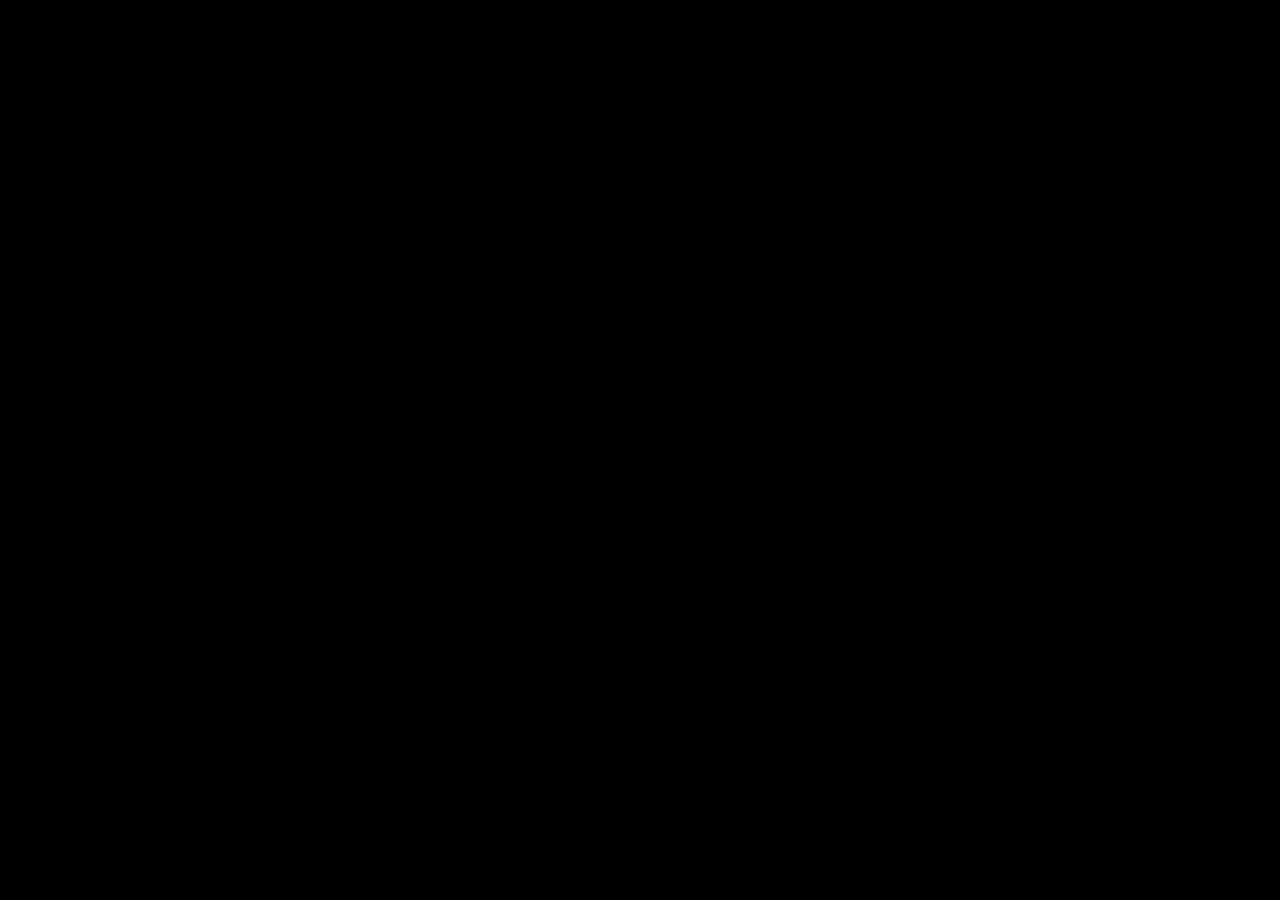
==== archived/games/spdoom/index.html @ a8aa9b37 "doom" ====
<!doctype html>
<html lang="en-us">
	<head>
		<meta charset="utf-8">
		<meta http-equiv="Content-Type" content="text/html; charset=utf-8">
		<title>DOOM</title>
		<style type="text/css">
			html, body, #jsdos {
		        width: 100%;
		        height: 100%;
		        margin: 0;
		        padding: 0;
         	}
			body {background-color:black;}			
			p {color:white;}		
		</style>
		<script src="https://js-dos.com/v7/build/releases/latest/js-dos/js-dos.js"></script>
        <link href="https://js-dos.com/v7/build/releases/latest/js-dos/js-dos.css" rel="stylesheet">
	</head>
	<body>
		<div id="jsdos" />
        <script>
         emulators.pathPrefix = "https://js-dos.com/v7/build/releases/latest/js-dos/";
         Dos(document.getElementById("jsdos")).run("http://speccy.maril.dev/archived/games/SpDOOM/DOOM.jsdos");
        </script>
	</body>
</html>
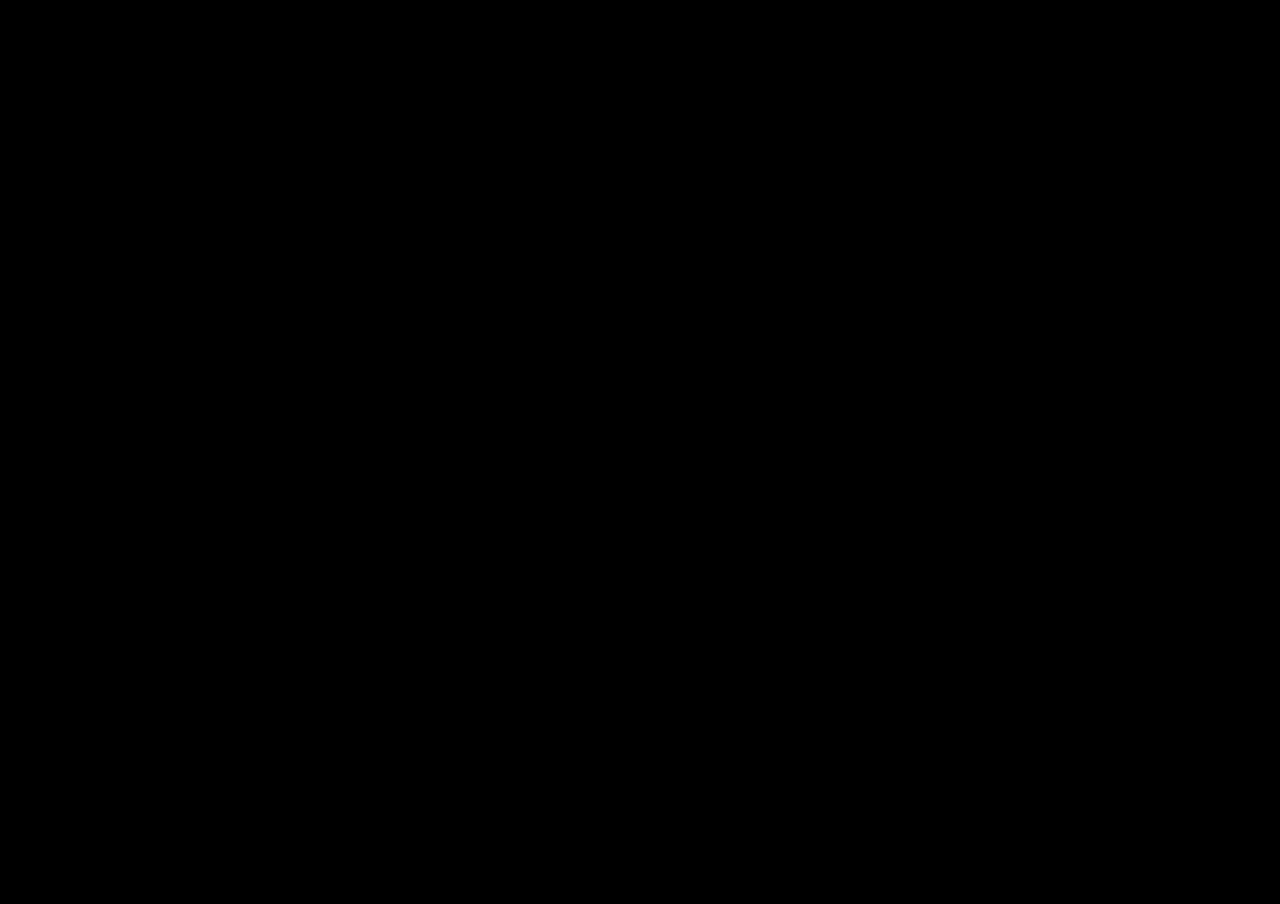
==== commit 83c58e59: "omg it actually works" ====
--- a/archived/games/spdoom/index.html
+++ b/archived/games/spdoom/index.html
@@ -14,14 +14,23 @@
 			body {background-color:black;}			
 			p {color:white;}		
 		</style>
-		<script src="https://js-dos.com/v7/build/releases/latest/js-dos/js-dos.js"></script>
-        <link href="https://js-dos.com/v7/build/releases/latest/js-dos/js-dos.css" rel="stylesheet">
 	</head>
 	<body>
-		<div id="jsdos" />
-        <script>
-         emulators.pathPrefix = "https://js-dos.com/v7/build/releases/latest/js-dos/";
-         Dos(document.getElementById("jsdos")).run("http://speccy.maril.dev/archived/games/SpDOOM/DOOM.jsdos");
-        </script>
+		<iframe id="jsdos" frameborder="0"
+		    src="https://dos.zone/player/?bundleUrl=https%3A%2F%2Fspeccy.maril.dev%2Farchived%2Fgames%2Fspdoom%2FDOOM.jsdos&anonymous=1"
+		    allowfullscreen>
+		</iframe>
+		<script>
+		    window.onload = () => {
+		        document.getElementById("jsdos").focus();
+
+		        window.addEventListener("message", (e) => {
+		            if (e.data.message === "dz-player-exit") {
+		                document.getElementById("jsdos").style.display = "none";
+		                alert("js-dos exited");
+		            }
+		        });
+		    };
+		</script>
 	</body>
 </html>
